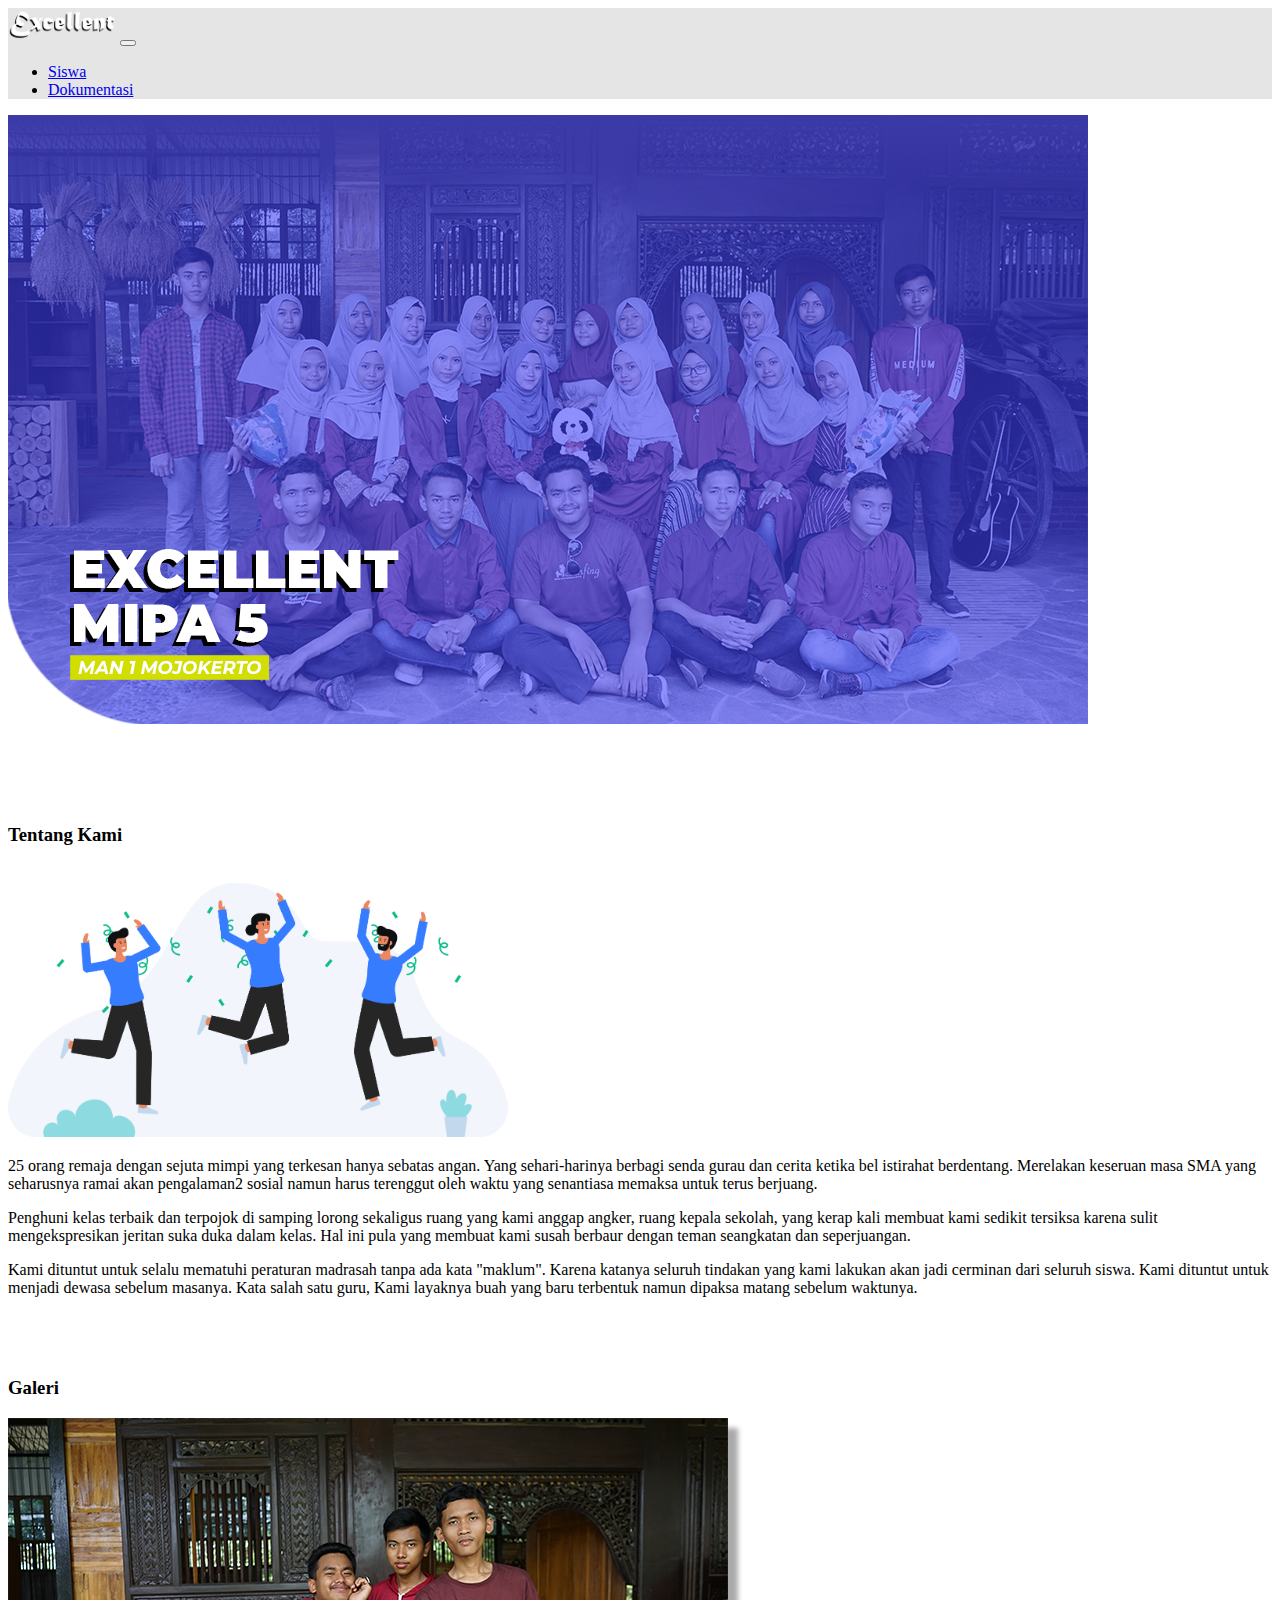
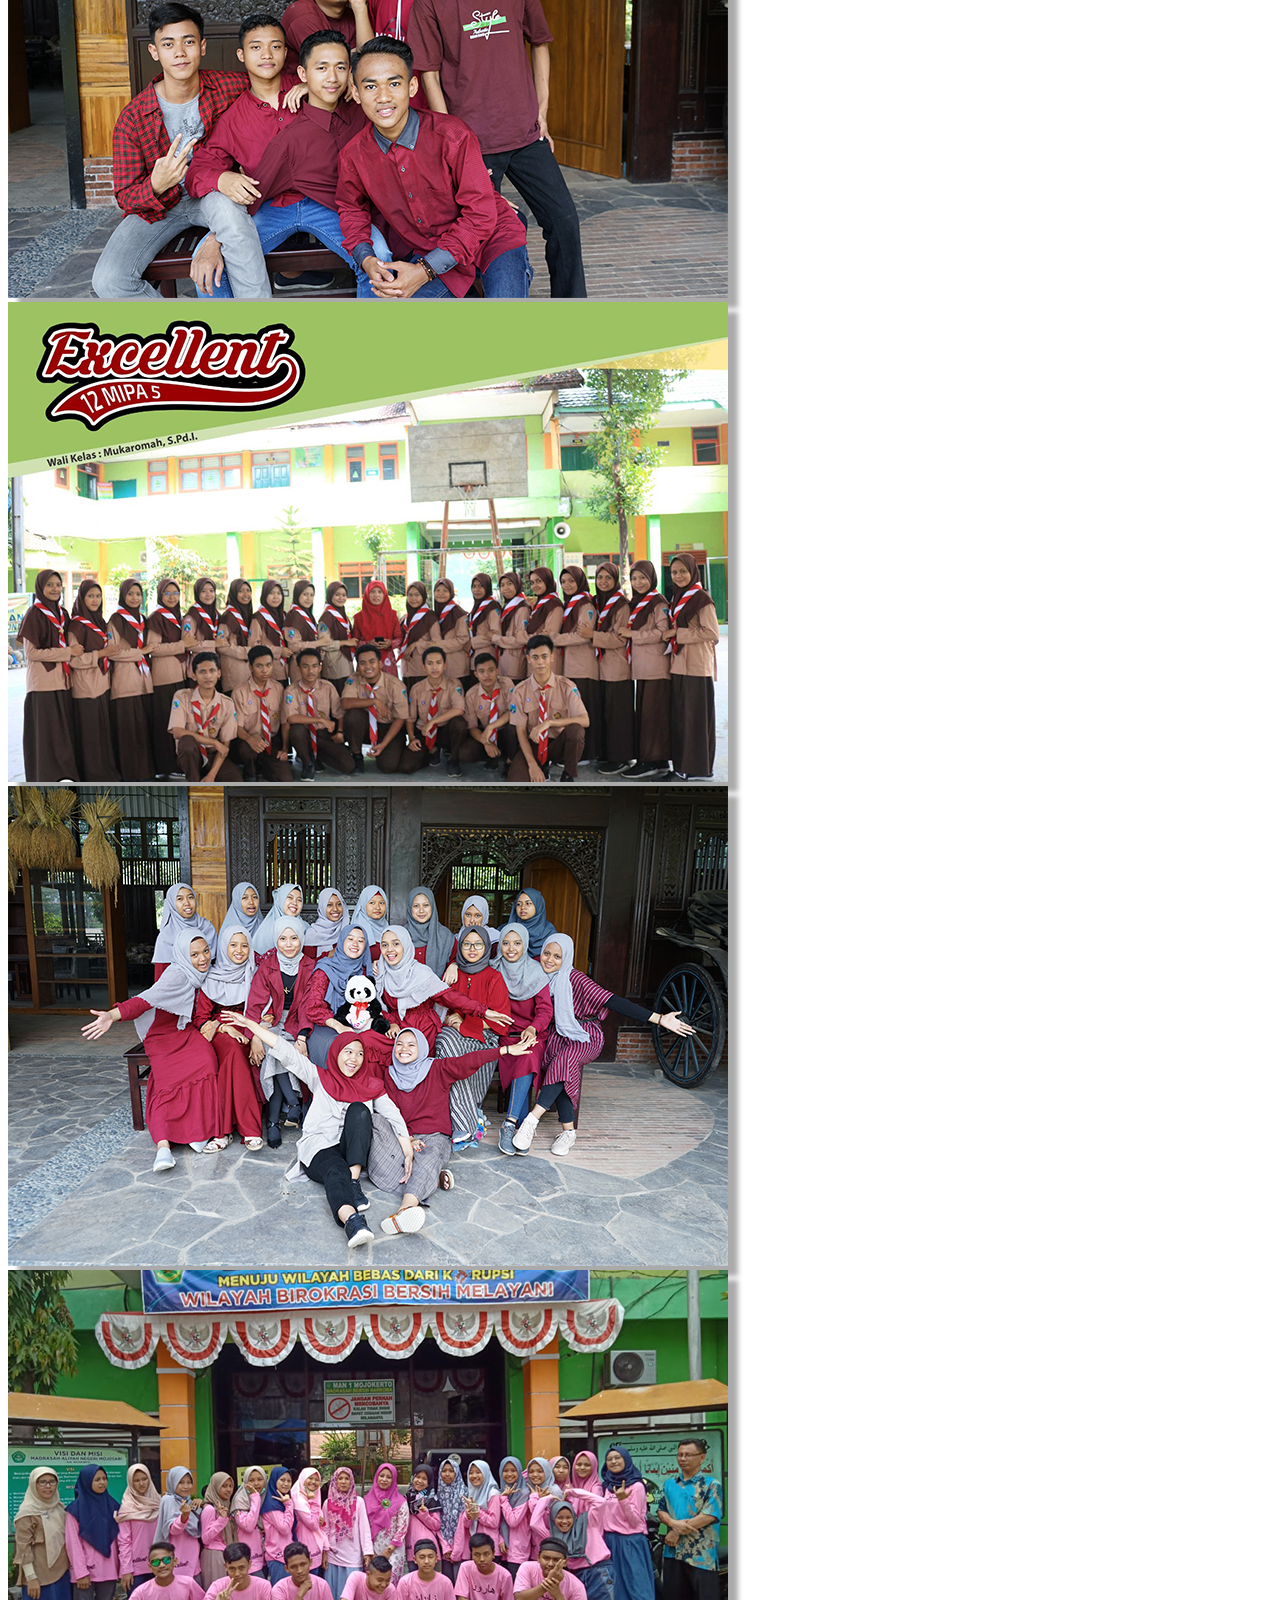
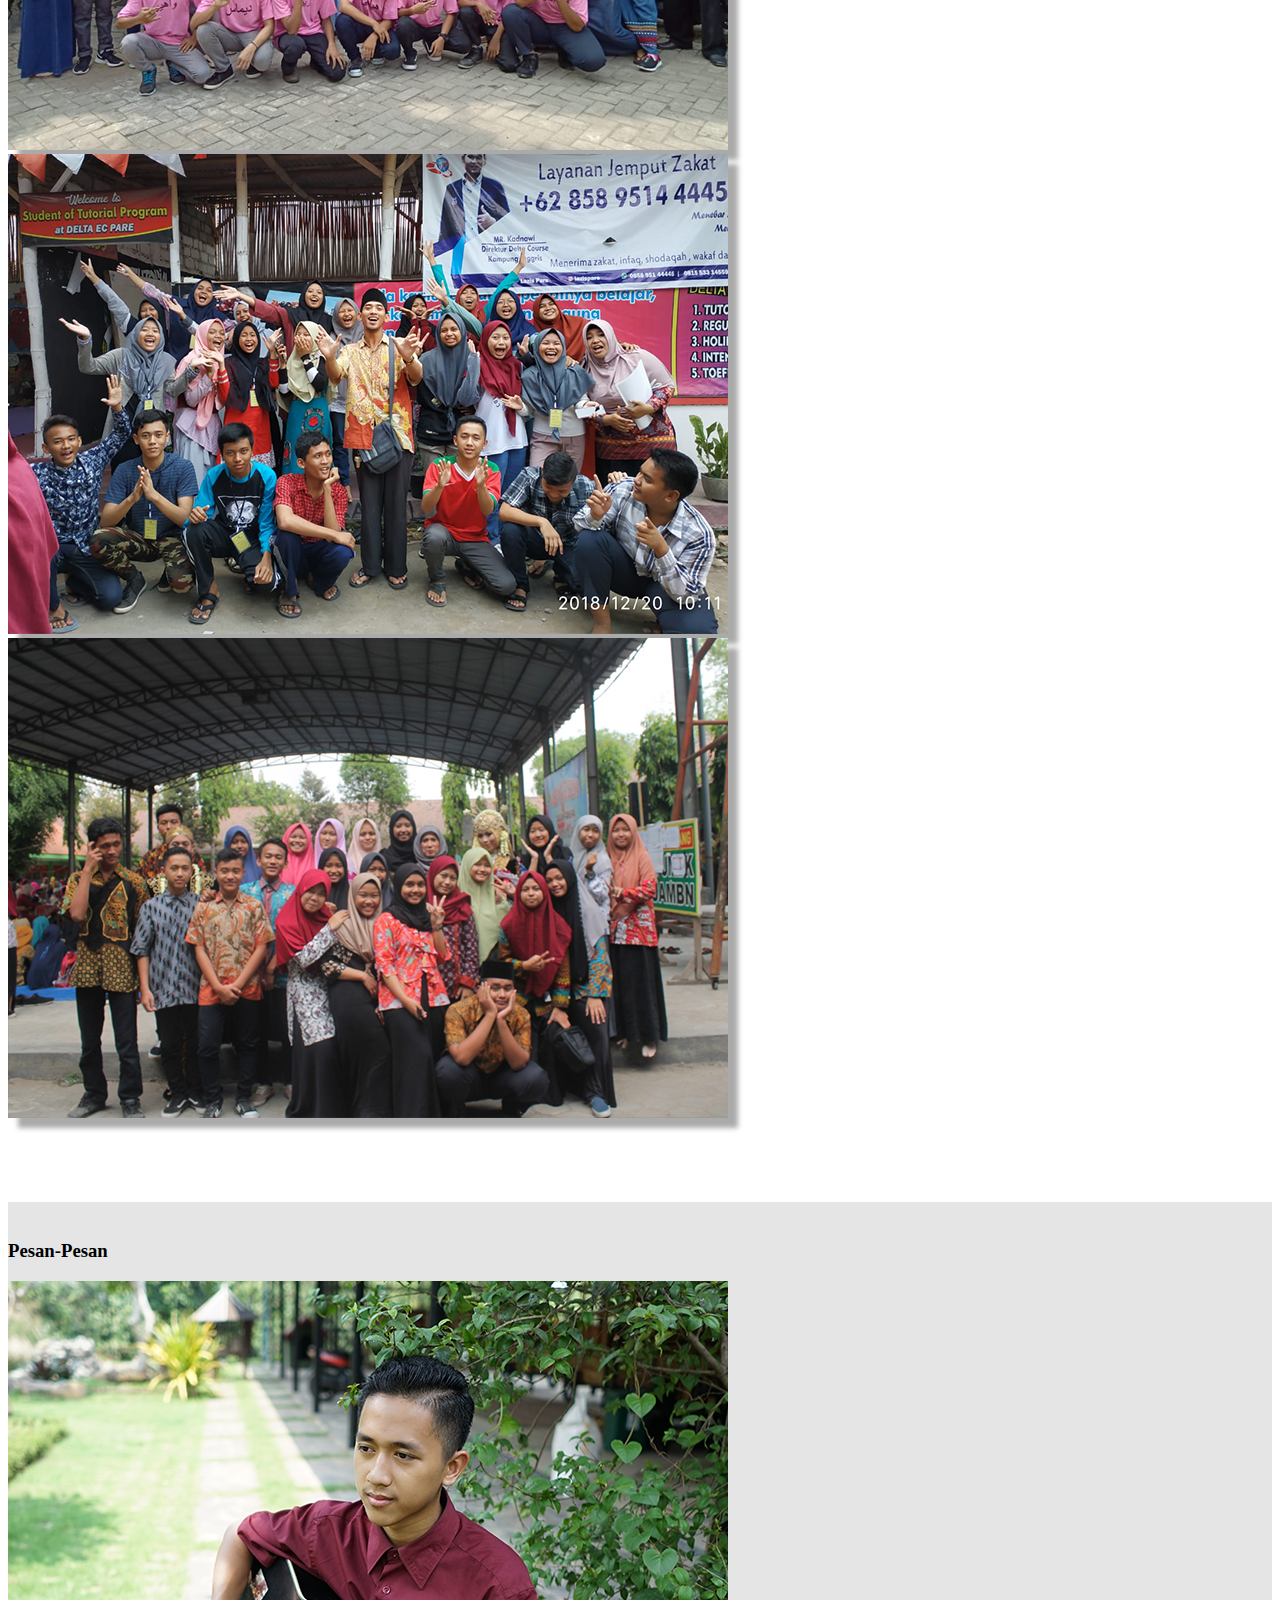
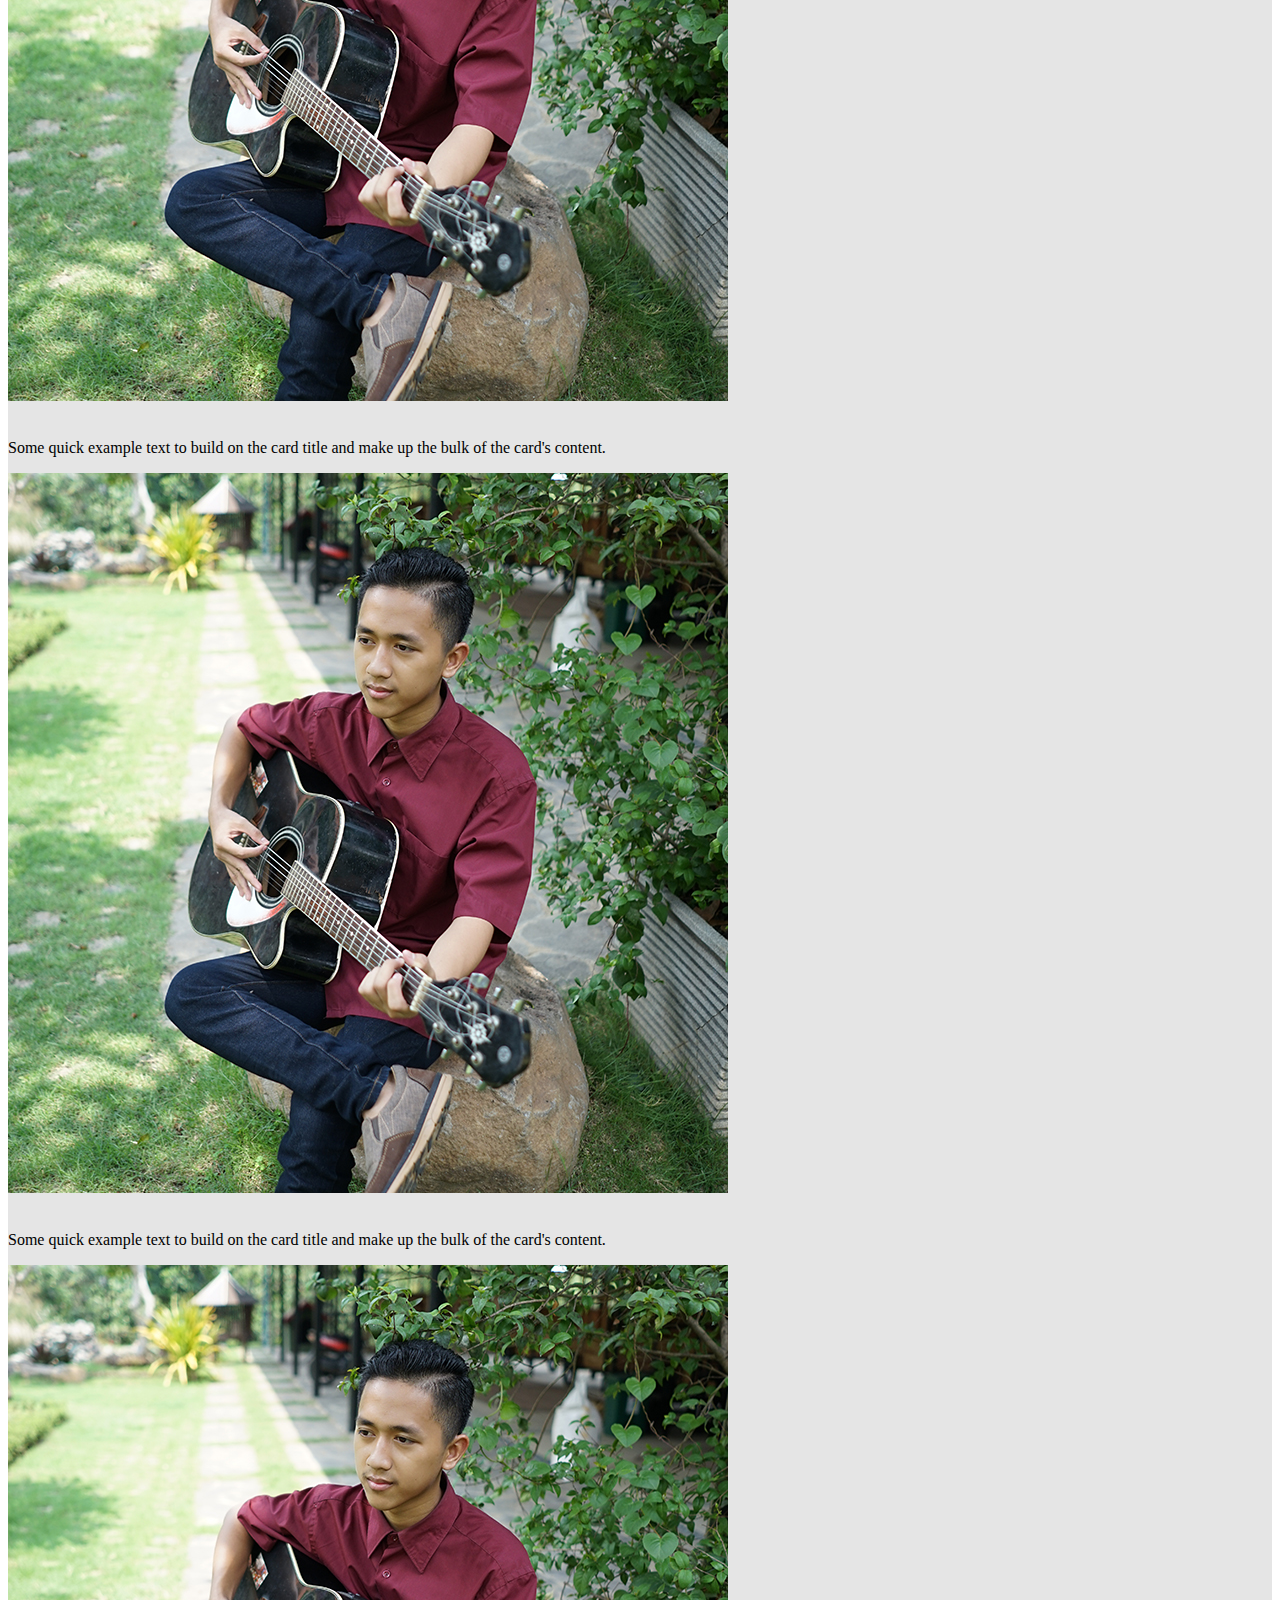
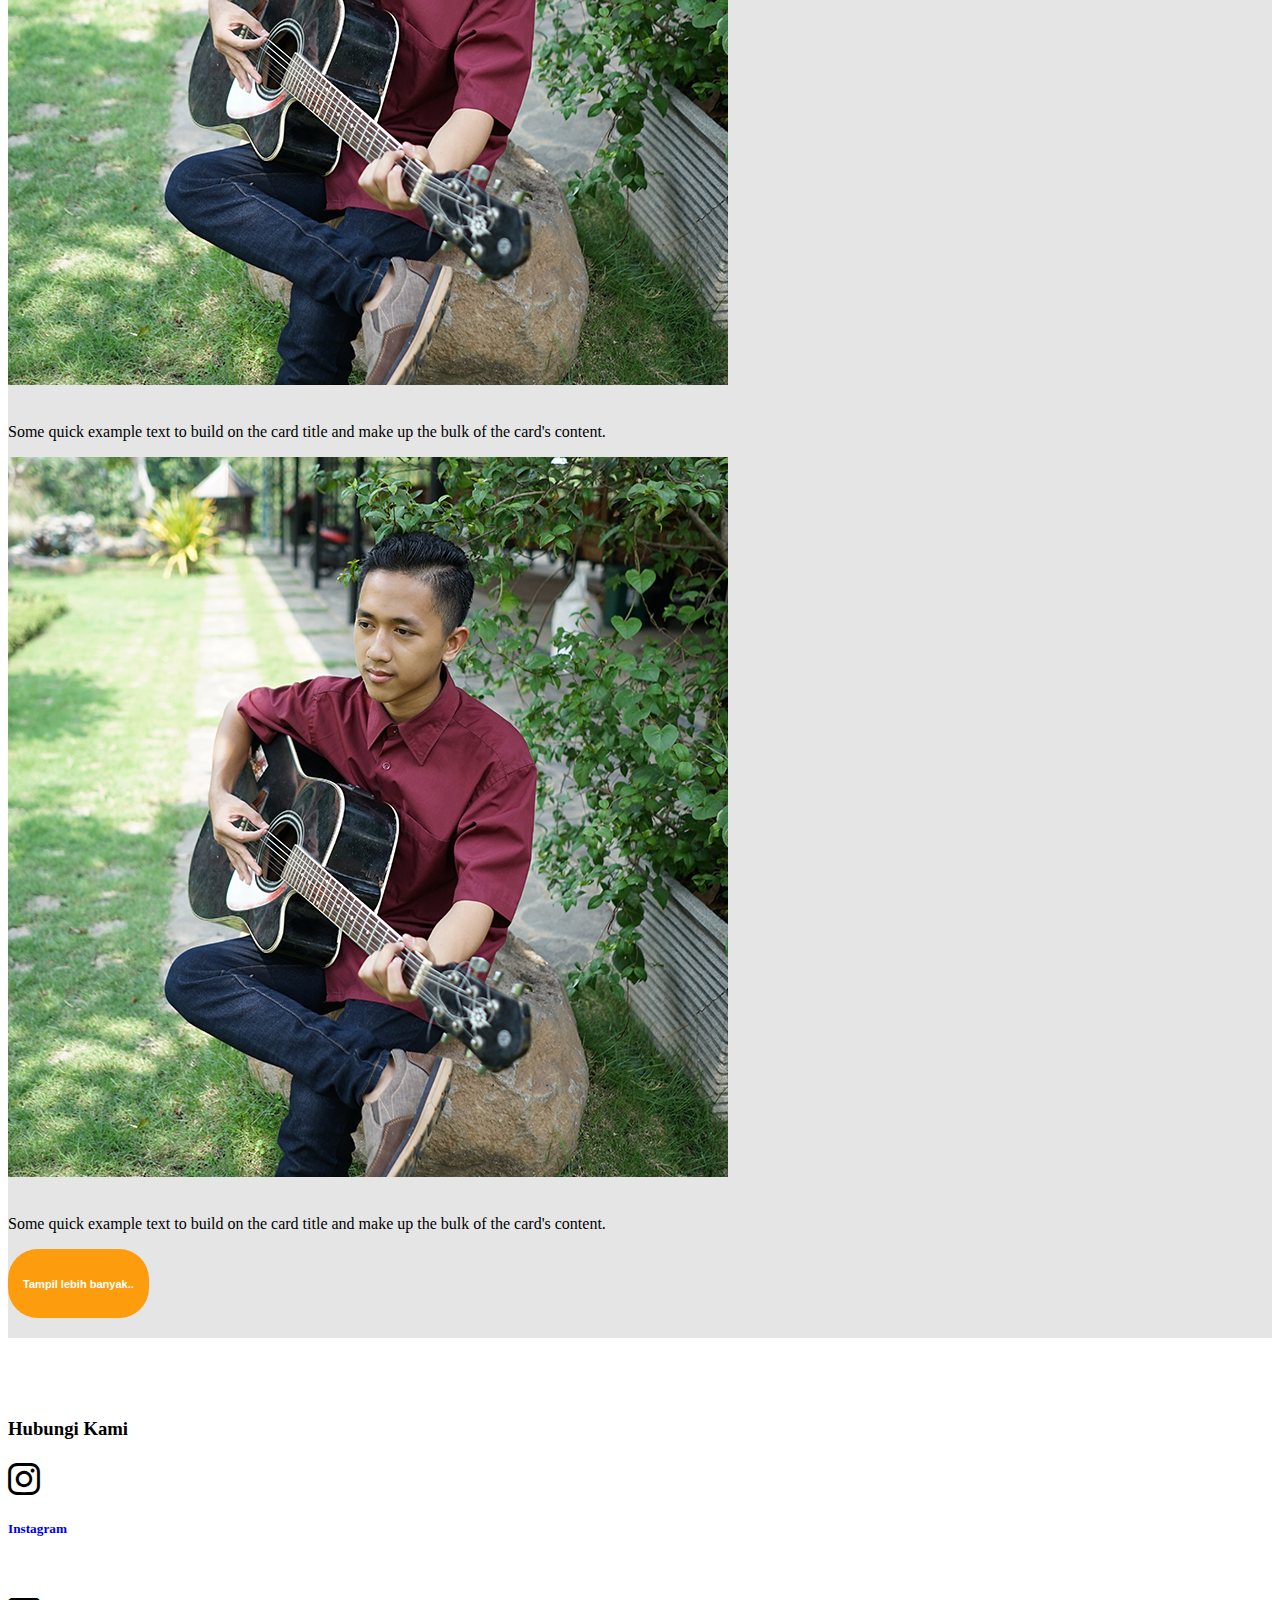
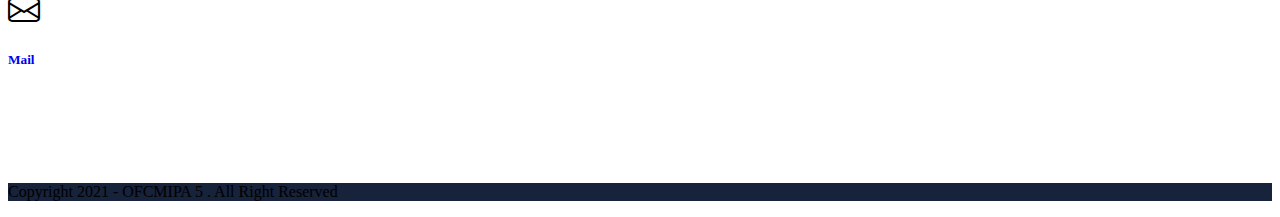
==== index.html @ 5223fcef "buat repogit" ====
<!doctype html>
<html lang="en">

<head>
    <!-- Required meta tags -->
    <meta charset="utf-8">
    <meta name="viewport" content="width=device-width, initial-scale=1">

    <!-- Bootstrap CSS -->
    <link href="https://cdn.jsdelivr.net/npm/bootstrap@5.0.2/dist/css/bootstrap.min.css" rel="stylesheet"
        integrity="sha384-EVSTQN3/azprG1Anm3QDgpJLIm9Nao0Yz1ztcQTwFspd3yD65VohhpuuCOmLASjC" crossorigin="anonymous">

    <!-- icons -->
    <link rel="stylesheet" href="https://cdn.jsdelivr.net/npm/bootstrap-icons@1.5.0/font/bootstrap-icons.css">

    <!-- my css -->
    <link rel="stylesheet" href="style.css">

    <title>Excellent | MIPA5</title>
</head>

<body>


    <!-- navbar -->
    <nav class="navbar navbar-expand-lg navbar-dark fixed-top" style="background-color: rgba(0, 0, 0, 0.1);">
        <div class="container">
            <a class="navbar-brand" href="index.html"><img src="img/exc.png" alt="" style="height: 35px;"></a>
            <button class="navbar-toggler" type="button" data-bs-toggle="collapse" data-bs-target="#navbarNav"
                aria-controls="navbarNav" aria-expanded="false" aria-label="Toggle navigation">
                <span class="navbar-toggler-icon"></span>
            </button>
            <div class="collapse navbar-collapse" id="navbarNav">
                <ul class="navbar-nav ms-auto">
                    <li class="nav-item">
                        <a class="nav-link active" aria-current="page" href="page_siswa/index.html">Siswa</a>
                    </li>
                    <!-- <li class="nav-item">
                        <a class="nav-link active" aria-current="page" href="../page_portfolio/index.html">Portfolio</a>
                    </li> -->
                    <li class="nav-item">
                        <a class="nav-link active" aria-current="page"
                            href="page_dokumentasi/index.html">Dokumentasi</a>
                    </li>
                </ul>
            </div>
        </div>
    </nav>
    <!-- akhir navbar -->

    <!-- slider -->
    <section class="jumbotron" onContextMenu="return false;">
        <div id="carouselExampleSlidesOnly" class="carousel slide" data-bs-ride="carousel">
            <div class="carousel-inner">
                <div class="carousel-item active">
                    <img src="img/jumbotron.png" class="d-block w-100" alt="...">
                </div>
            </div>
        </div>
    </section>
    <!-- akhir slider -->

    <!-- about us -->
    <section id="about-us" class="about-us" onContextMenu="return false;">
        <div class="container">
            <div class="row text-center mb-4">
                <div class="col">
                    <h3>Tentang Kami</h3>
                </div>

            </div>
            <br>
            <div class="row">
                <div class="col-md-6 mb-4">
                    <img src="img/Celebration.png" alt="sukses" style="width: 500px;" class="img-fluid">
                </div>
                <div class="col-md-6">
                    <p>25 orang remaja dengan sejuta mimpi yang terkesan hanya sebatas angan. Yang sehari-harinya
                        berbagi senda gurau dan cerita ketika bel istirahat berdentang. Merelakan keseruan masa SMA yang
                        seharusnya ramai akan pengalaman2 sosial namun harus terenggut oleh waktu yang senantiasa
                        memaksa untuk terus berjuang.</p>
                    <p>Penghuni kelas terbaik dan terpojok di samping lorong sekaligus ruang yang kami anggap angker,
                        ruang kepala sekolah, yang kerap kali membuat kami sedikit tersiksa karena sulit mengekspresikan
                        jeritan suka duka dalam kelas. Hal ini pula yang membuat kami susah berbaur dengan teman
                        seangkatan dan seperjuangan.</p>
                    <p>Kami dituntut untuk selalu mematuhi peraturan madrasah tanpa ada kata "maklum". Karena katanya
                        seluruh tindakan yang kami lakukan akan jadi cerminan dari seluruh siswa.
                        Kami dituntut untuk menjadi dewasa sebelum masanya. Kata salah satu guru, Kami layaknya buah
                        yang baru terbentuk namun dipaksa matang sebelum waktunya.
                    </p>
                </div>
            </div>
            <div class="row">
                <div class="col">

                </div>
            </div>
            <div class="row">
                <div class="col">

                </div>
            </div>

        </div>
    </section>
    <!-- akhir about us -->

    <!-- galery -->
    <section onContextMenu="return false;" class="galeri">

        <section style="background-color: #fff;" class="pb-3 pt-4">
            <div class="container">
                <div class="container">
                    <div class="row text-center mb-4">
                        <h3>Galeri</h3>
                    </div>
                    <div class="row">
                        <div class="container">
                            <div class="row justify-content-center">
                                <div class="col-md-4 mb-4">
                                    <img src="img/fotbar/g1.jpg" alt="" class="card-img-top">
                                </div>
                                <div class="col-md-4 mb-4">
                                    <img src="img/fotbar/g2.jpg" alt="" class="card-img-top">
                                </div>
                                <div class="col-md-4 mb-4">
                                    <img src="img/fotbar/g3.jpg" alt="" class="card-img-top">
                                </div>
                            </div>
                            <div class="row justify-content-center">
                                <div class="col-md-4 mb-4">
                                    <img src="img/fotbar/g4.jpg" alt="" class="card-img-top">
                                </div>
                                <div class="col-md-4 mb-4">
                                    <img src="img/fotbar/g5.jpg" alt="" class="card-img-top">
                                </div>
                                <div class="col-md-4 mb-4">
                                    <img src="img/fotbar/g6.jpg" alt="" class="card-img-top">
                                </div>
                            </div>
                        </div>
                    </div>
                </div>
            </div>
        </section>
    </section>
    <!-- akhir galery -->

    <!-- quote -->
    <section class="quote">
        <div class="container">
            <div class="row text-center mb-4">
                <h3>Pesan-Pesan</h3>
            </div>
            <div class="row justify-content-evenly mb-5">
                <div class="col-md-2 mb-2">
                    <div class="card shadow">
                        <div class="card-body">
                            <img src="img/siswa/ab/b01.jpg" class="card-img-top rounded-circle" alt="...">
                            <br><br>
                            <p class="card-text">Some quick example text to build on the card title and make up the bulk
                                of the card's content.</p>
                        </div>
                    </div>
                </div>
                <div class="col-md-2 mb-2">
                    <div class="card shadow">
                        <div class="card-body">
                            <img src="img/siswa/ab/b01.jpg" class="card-img-top rounded-circle" alt="...">
                            <br><br>
                            <p class="card-text">Some quick example text to build on the card title and make up the bulk
                                of the card's content.</p>
                        </div>
                    </div>
                </div>
                <div class="col-md-2 mb-2">
                    <div class="card">
                        <div class="card-body shadow">
                            <img src="img/siswa/ab/b01.jpg" class="card-img-top rounded-circle" alt="...">
                            <br><br>
                            <p class="card-text">Some quick example text to build on the card title and make up the bulk
                                of the card's content.</p>
                        </div>
                    </div>
                </div>
                <div class="col-md-2 mb-2">
                    <div class="card shadow">
                        <div class="card-body">
                            <img src="img/siswa/ab/b01.jpg" class="card-img-top rounded-circle" alt="...">
                            <br><br>
                            <p class="card-text">Some quick example text to build on the card title and make up the bulk
                                of the card's content.</p>
                        </div>
                    </div>
                </div>
            </div>

            <div class="row text-center">
                <a href="page_quote/index.html" style="text-decoration: none;">
                    <button class="btn-more">
                        <h5>Tampil lebih banyak..</h5>
                    </button>
                </a>
            </div>
        </div>
    </section>
    <!-- akhor quote -->

    <!-- hubungi kami -->
    <section class="mb-5">
        <div class="container">
            <div class="row text-center mb-3">
                <div class="col">
                    <h3>Hubungi Kami</h3>
                </div>
            </div>
            <div class="row justify-content-center">
                <div class="col-md-6 mb-3">
                    <div class="card" style="height: 110px;">
                        <div class="card-body text-center">
                            <h1><i class="bi bi-instagram"></i></h1>
                            <h5><a href="https://www.instagram.com/ofc.mipa_5/" style="text-decoration: none;"
                                    target="balnk" class="klik">Instagram</a>
                            </h5>
                        </div>
                    </div>
                </div>
                <div class="col-md-6 mb-3">
                    <div class="card" style="height: 110px;">
                        <div class="card-body text-center">
                            <h1><i class="bi bi-envelope"></i></h1>
                            <h5><a href="https://forms.gle/GaDNxXoevMy57RCcA" style="text-decoration: none;"
                                    target="balnk" class="klik">Mail</a>
                            </h5>
                        </div>
                    </div>
                </div>
            </div>
        </div>
    </section>
    <!-- akhir hubungi kami -->

    <!-- footer -->
    <footer class=" text-white text-center pb-1" style="background-color: #17223b;">
        <p class="pt-3">Copyright 2021 - OFCMIPA 5 . All Right Reserved</p>
    </footer>
    <!-- akhir footer -->







    <script src="https://cdn.jsdelivr.net/npm/bootstrap@5.0.2/dist/js/bootstrap.bundle.min.js"
        integrity="sha384-MrcW6ZMFYlzcLA8Nl+NtUVF0sA7MsXsP1UyJoMp4YLEuNSfAP+JcXn/tWtIaxVXM" crossorigin="anonymous">
    </script>


</body>

</html>
---- style.css ----
.jumbotron {
  margin-bottom: 6rem;
}

section {
  margin-bottom: 80px;
}

.galeri img {
  box-shadow: 10px 10px 5px #aaaaaa;
}

.quote {
  padding-top: 20px;
  padding-bottom: 20px;
  background-color: rgba(0, 0, 0, 0.1);
}

.btn-more {
  background-color: #fd9c0c;
  border: none;
  padding: 10px 15px;
  border-radius: 30px;
  cursor: pointer;
}

.btn-more h5 {
  color: white;
}
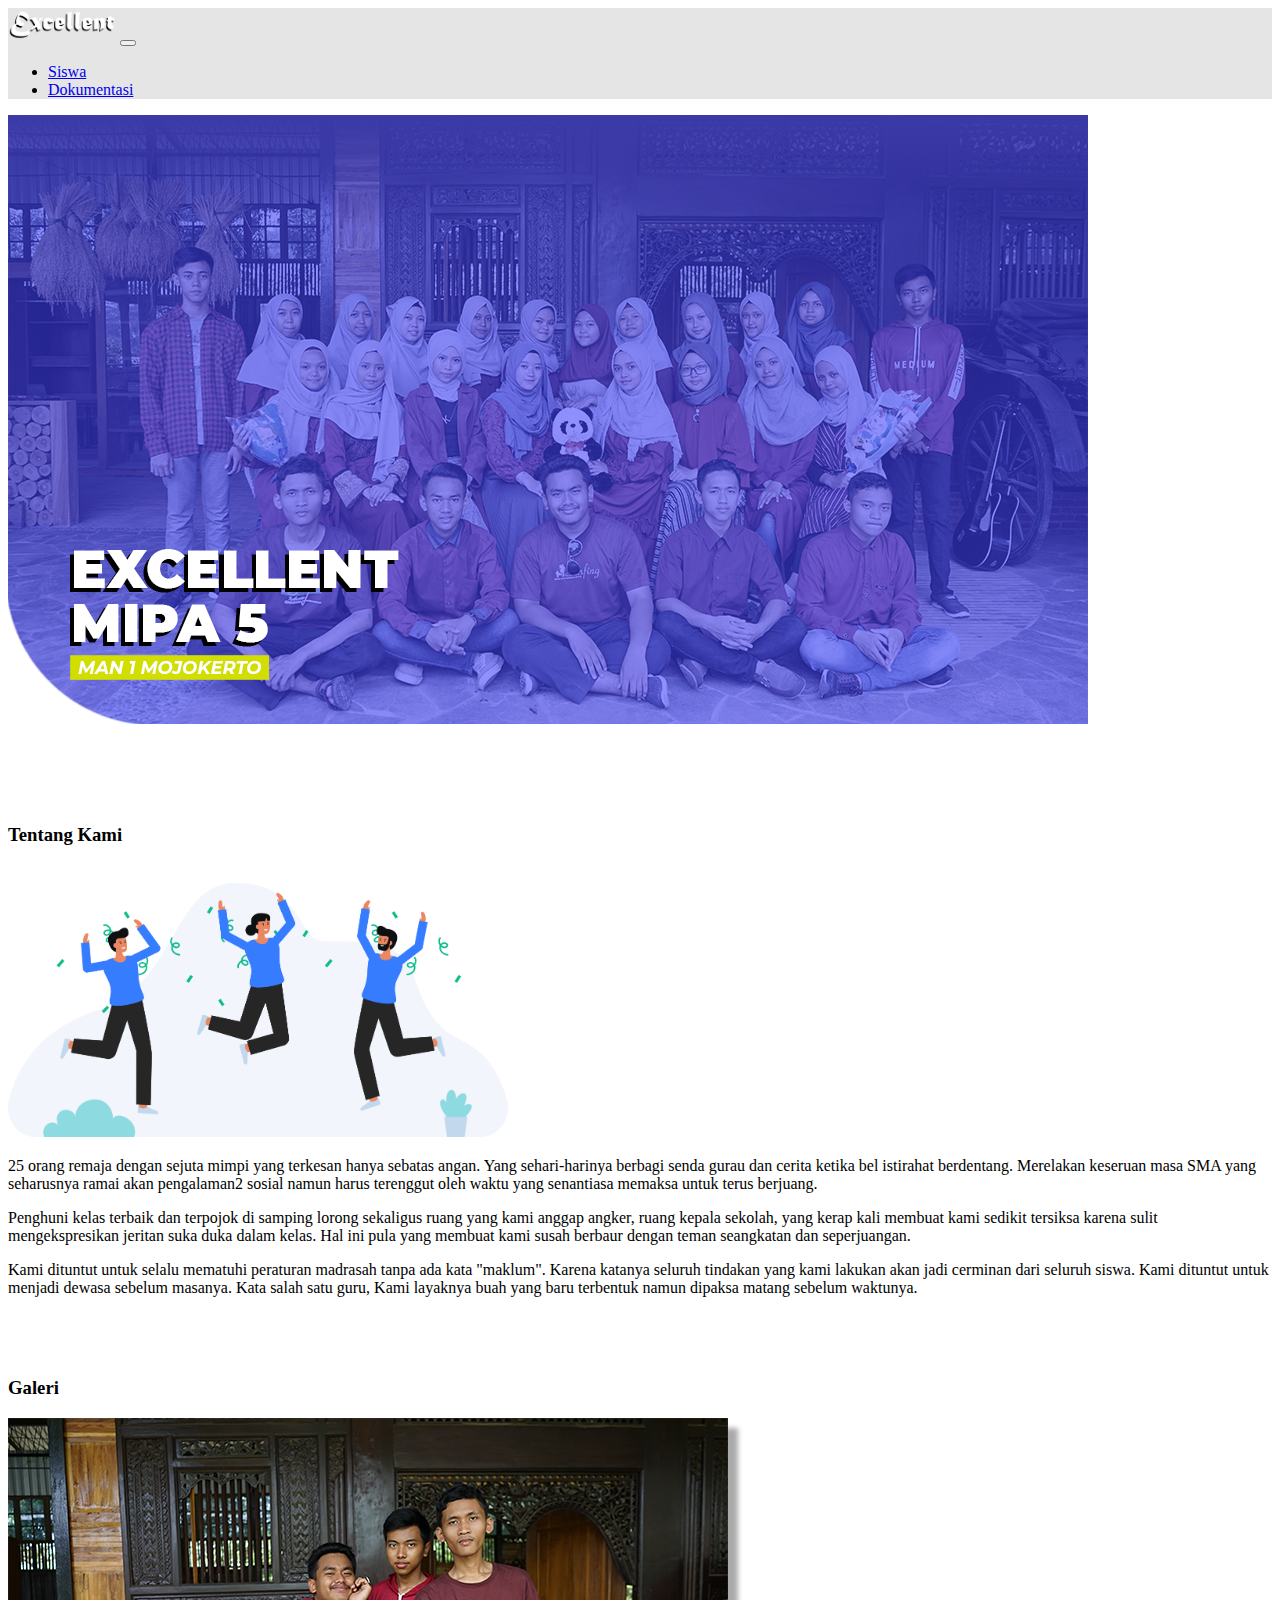
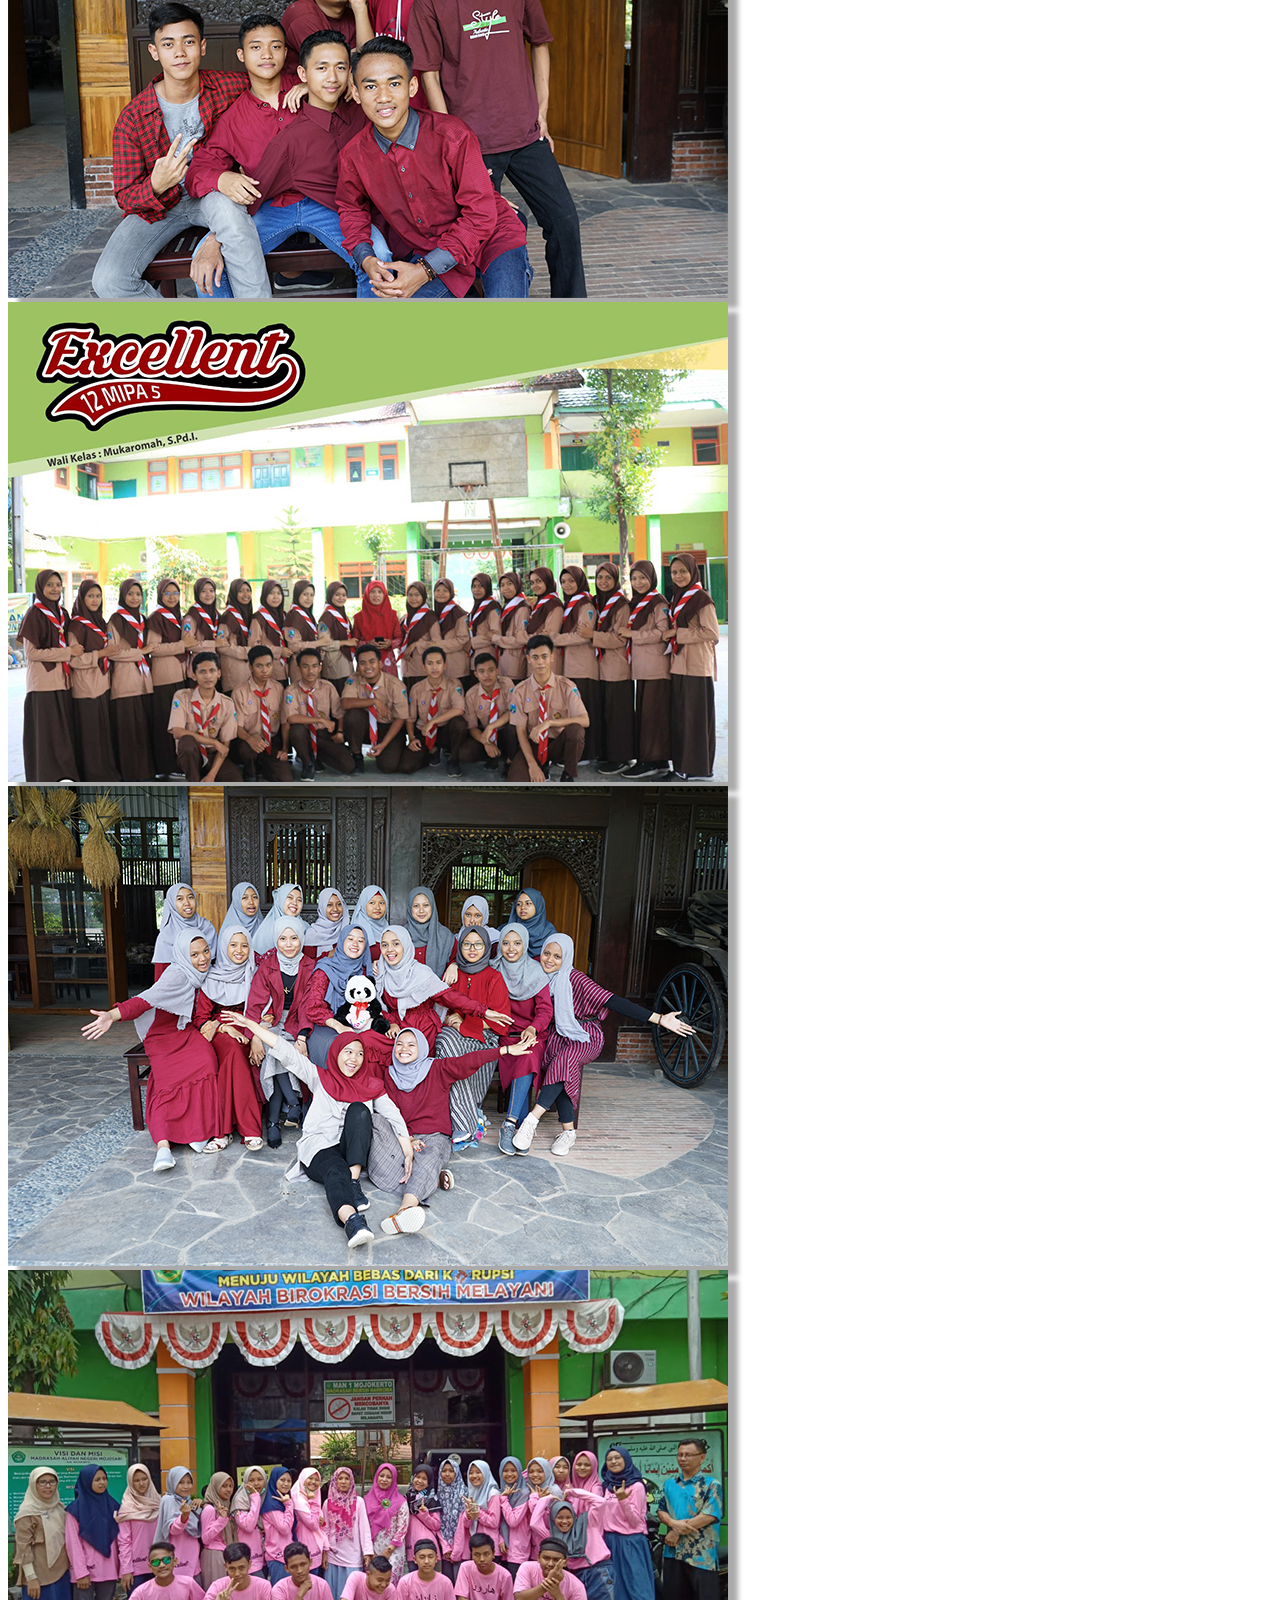
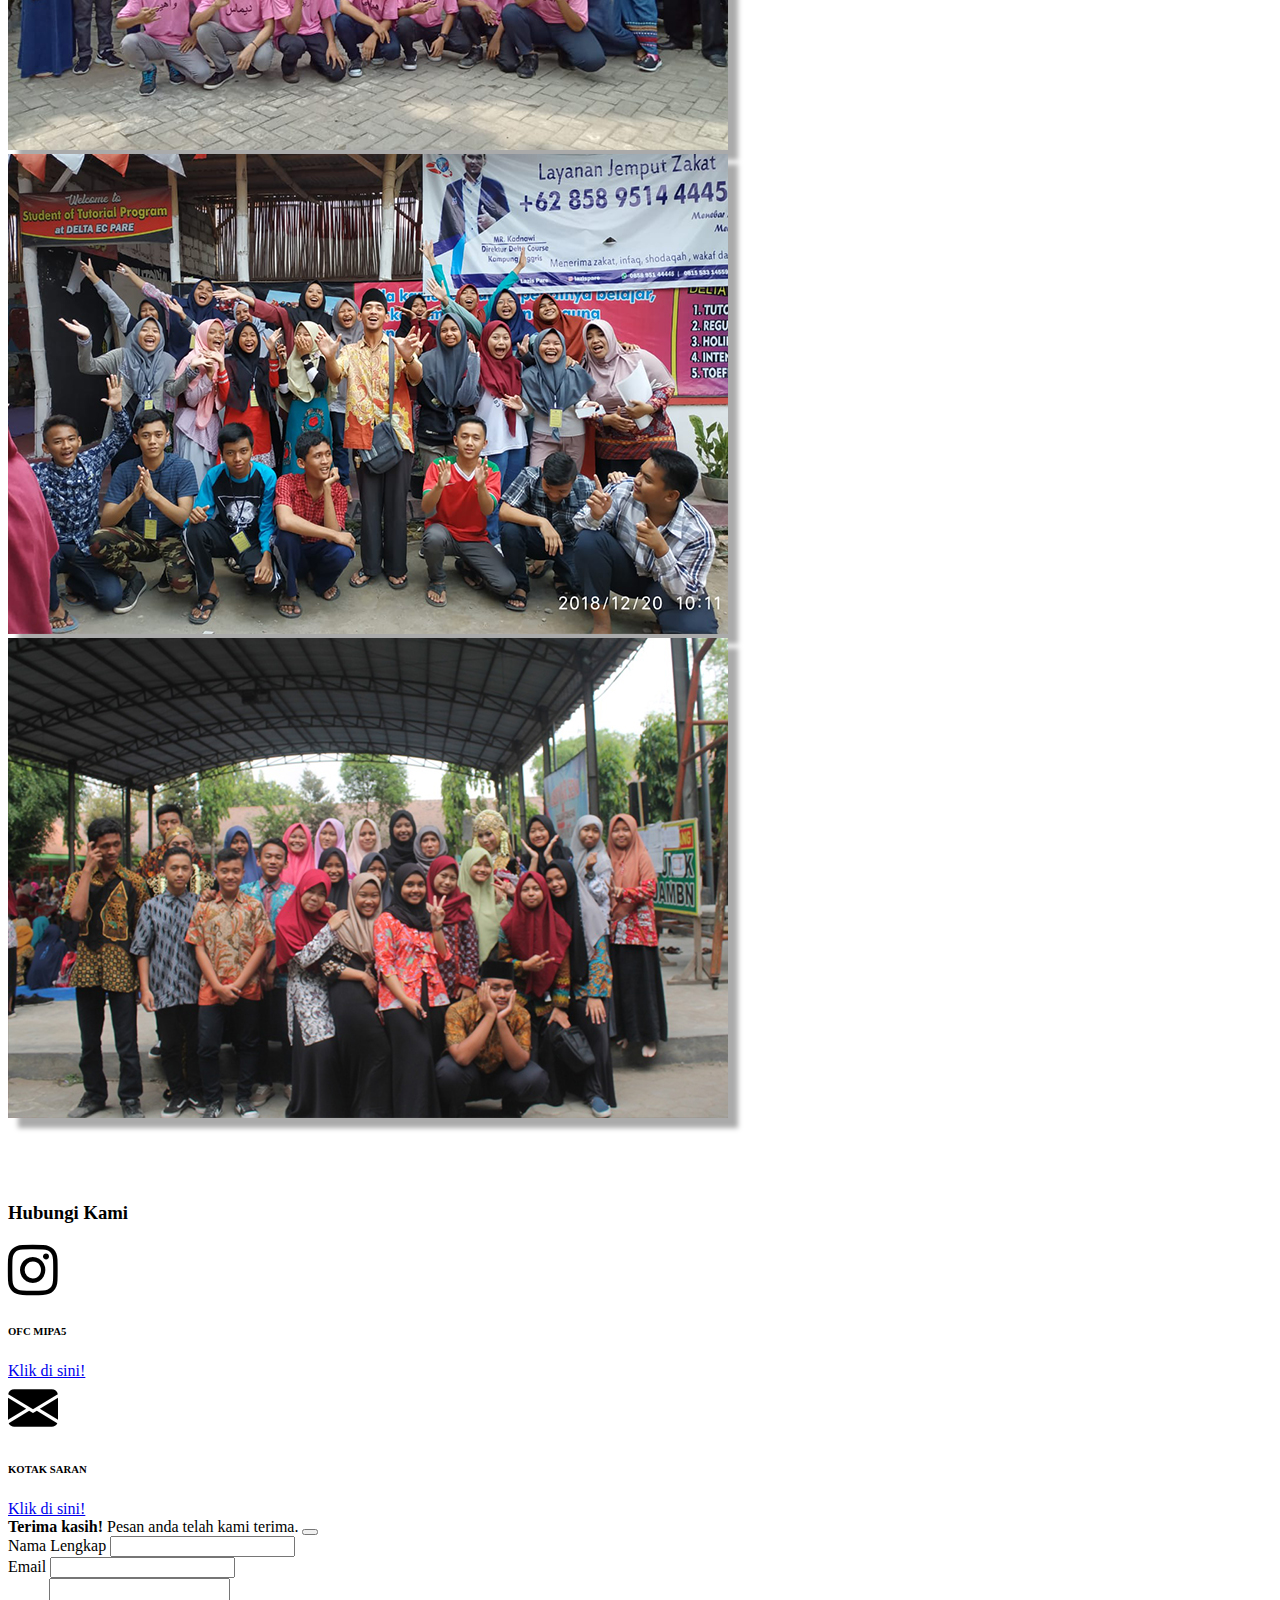
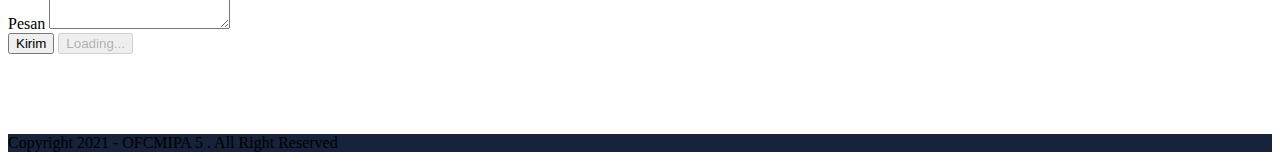
==== commit e2c1926e: "up contact" ====
--- a/index.html
+++ b/index.html
@@ -147,7 +147,7 @@
     <!-- akhir galery -->
 
     <!-- quote -->
-    <section class="quote">
+    <!-- <section class="quote">
         <div class="container">
             <div class="row text-center mb-4">
                 <h3>Pesan-Pesan</h3>
@@ -203,7 +203,7 @@
                 </a>
             </div>
         </div>
-    </section>
+    </section> -->
     <!-- akhor quote -->
 
     <!-- hubungi kami -->
@@ -214,31 +214,60 @@
                     <h3>Hubungi Kami</h3>
                 </div>
             </div>
-            <div class="row justify-content-center">
+
+            <div class="row justify-content-evenly">
+                <div class="col-md-3 mb-5">
+                    <div class="card mb-2">
+                        <div class="card-body text-center ">
+                            <i class="bi bi-instagram" style="font-size: 50px;"></i>
+                            <h6 class="card-subtitle mb-2 text-muted mb-4">OFC MIPA5</h6>
+                            <a href="https://www.instagram.com/ofc.mipa_5/" target="blank" class="card-link">Klik di
+                                sini!</a>
+                        </div>
+                    </div>
+                    <div class="card">
+                        <div class="card-body text-center ">
+                            <i class="bi bi-envelope-fill" style="font-size: 50px;"></i>
+                            <h6 class="card-subtitle mb-2 text-muted mb-4">KOTAK SARAN</h6>
+                            <a href="https://forms.gle/bmePMXkB6f6HfHxL9" target="blank" class="card-link">Klik di
+                                sini!</a>
+                        </div>
+                    </div>
+                </div>
                 <div class="col-md-6 mb-3">
-                    <div class="card" style="height: 110px;">
-                        <div class="card-body text-center">
-                            <h1><i class="bi bi-instagram"></i></h1>
-                            <h5><a href="https://www.instagram.com/ofc.mipa_5/" style="text-decoration: none;"
-                                    target="balnk" class="klik">Instagram</a>
-                            </h5>
-                        </div>
-                    </div>
-                </div>
-                <div class="col-md-6 mb-3">
-                    <div class="card" style="height: 110px;">
-                        <div class="card-body text-center">
-                            <h1><i class="bi bi-envelope"></i></h1>
-                            <h5><a href="https://forms.gle/GaDNxXoevMy57RCcA" style="text-decoration: none;"
-                                    target="balnk" class="klik">Mail</a>
-                            </h5>
-                        </div>
-                    </div>
+                    <!-- alert -->
+                    <div class="alert alert-success alert-dismissible fade show d-none my-alert" role="alert">
+                        <strong>Terima kasih!</strong> Pesan anda telah kami terima.
+                        <button type="button" class="btn-close" data-bs-dismiss="alert" aria-label="Close"></button>
+                    </div>
+                    <!-- alert -->
+                    <form name="excellent-contact-form">
+                        <div class="mb-3">
+                            <label for="name" class="form-label">Nama Lengkap</label>
+                            <input type="text" class="form-control" id="name" aria-describedby="name" name="nama">
+                        </div>
+                        <div class="mb-3">
+                            <label for="email" class="form-label">Email</label>
+                            <input type="email" class="form-control" id="email" aria-describedby="email" name="email">
+                        </div>
+                        <div class="mb-3">
+                            <label for="pesan" class="form-label">Pesan</label>
+                            <textarea class="form-control" id="pesan" rows="3" name="pesan"></textarea>
+                        </div>
+                        <button type="submit" class="btn btn-primary btn-kirim">Kirim</button>
+                        <button class="btn btn-primary btn-loading d-none" type="button" disabled>
+                            <span class="spinner-border spinner-border-sm" role="status" aria-hidden="true"></span>
+                            Loading...
+                        </button>
+                    </form>
                 </div>
             </div>
         </div>
     </section>
     <!-- akhir hubungi kami -->
+
+
+
 
     <!-- footer -->
     <footer class=" text-white text-center pb-1" style="background-color: #17223b;">
@@ -256,6 +285,37 @@
         integrity="sha384-MrcW6ZMFYlzcLA8Nl+NtUVF0sA7MsXsP1UyJoMp4YLEuNSfAP+JcXn/tWtIaxVXM" crossorigin="anonymous">
     </script>
 
+    <script>
+        const scriptURL =
+            'https://script.google.com/macros/s/AKfycbwFqEEcdt8XtuUlL-BPXJGvrCOD8pUSr5jMs2X9D4C91nxTITYO6-i82fQOVhE0jCbt/exec'
+        const form = document.forms['excellent-contact-form'];
+        const btnKirim = document.querySelector(".btn-kirim");
+        const btnLoading = document.querySelector(".btn-loading");
+        const myAlert = document.querySelector(".my-alert");
+
+        form.addEventListener('submit', e => {
+            e.preventDefault()
+            //ketika tombol submit diklik
+            //selama belum sukses tampilkan tombol loading hilang tombol kirim
+            btnLoading.classList.toggle("d-none");
+            btnKirim.classList.toggle("d-none");
+            fetch(scriptURL, {
+                    method: 'POST',
+                    body: new FormData(form)
+                })
+                .then(response => {
+                    // sukses tampilkan tombol kkirim hilang tombol loading
+                    btnLoading.classList.toggle("d-none");
+                    btnKirim.classList.toggle("d-none");
+                    myAlert.classList.toggle("d-none");
+                    //reset form
+                    form.reset();
+                    console.log('Success!', response)
+                })
+                .catch(error => console.error('Error!', error.message))
+        })
+    </script>
+
 
 </body>
 
